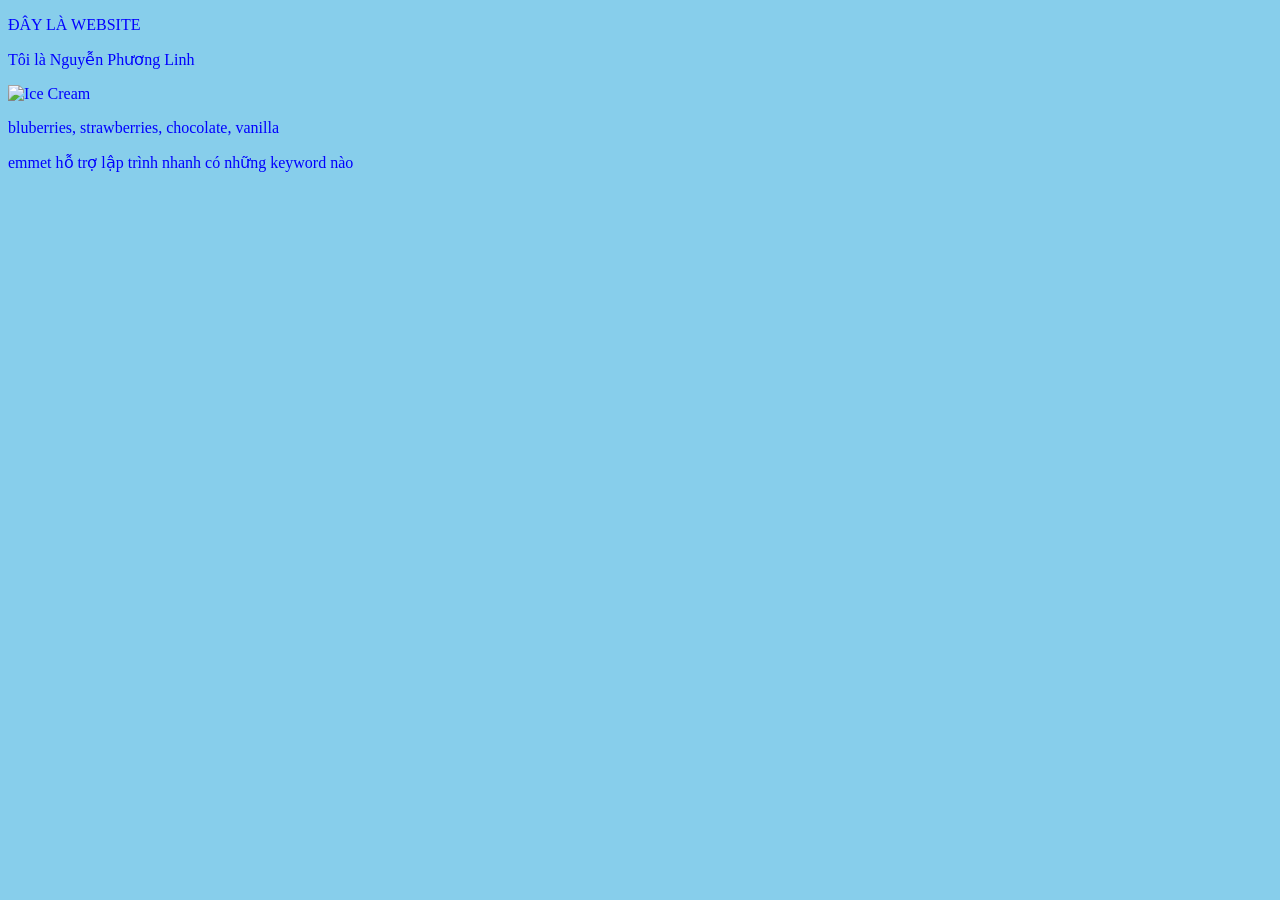
==== index.html @ 389816d5 "Add files via upload" ====
<!DOCTYPE html>
<html lang="en">
<head>
    <meta charset="UTF-8">
    <meta name="viewport" content="width=device-width, initial-scale=1.0">
    <title>My honest reaction to all the ice ccream i have try</title>
</head>
<body bgcolor="skyblue" text="blue">
    <p> ĐÂY LÀ WEBSITE </p>
    <p> Tôi là Nguyễn Phương Linh </p>
    <img src="https://i.pinimg.com/736x/10/71/b9/1071b955b9f5aaaeb2eae6da5cc2c15c.jpg" alt="Ice Cream" width="500">
    <p>bluberries, strawberries, chocolate, vanilla</p>
</body>
</html>
emmet hỗ trợ lập trình nhanh có những keyword nào
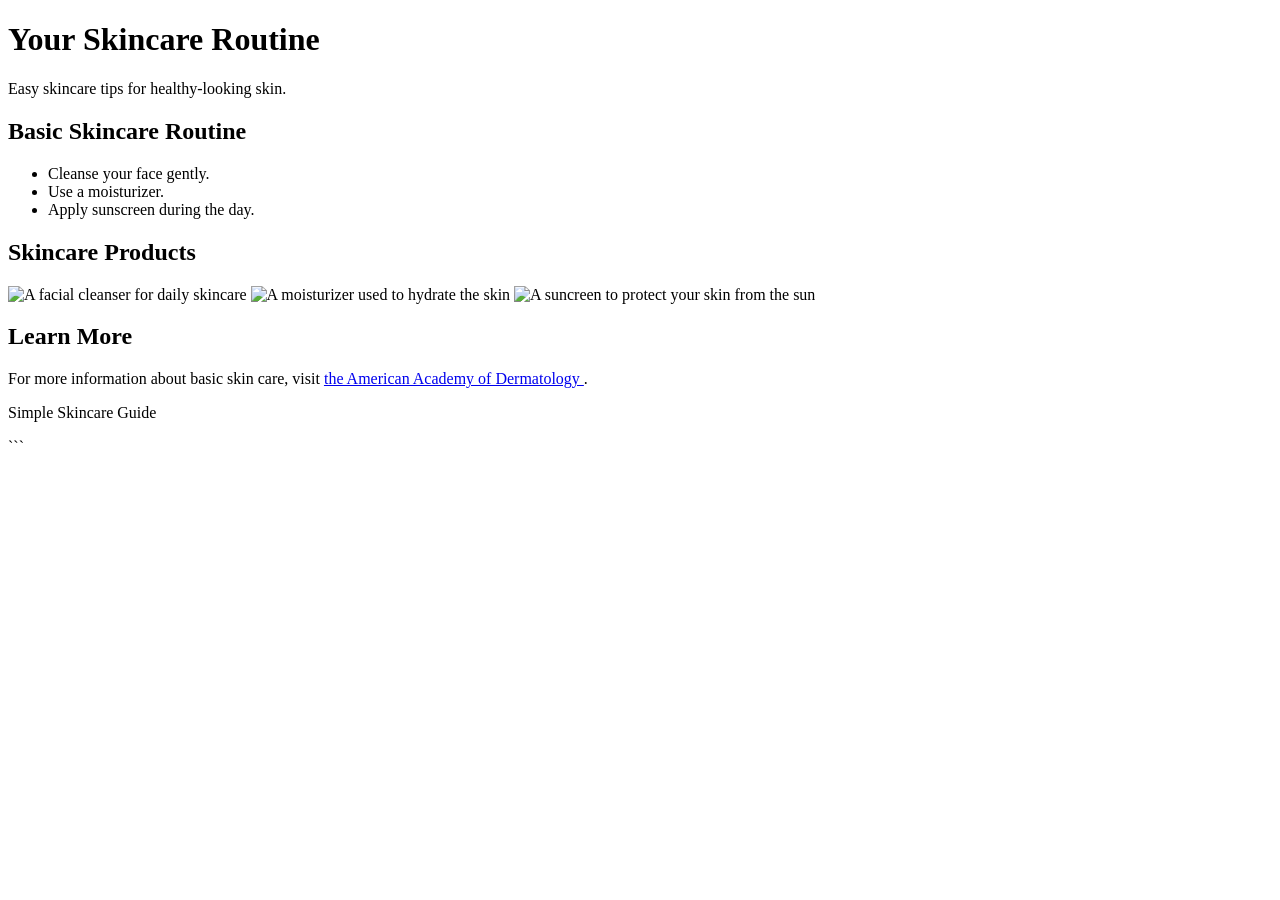
==== commit 87a514f6: "Add files via upload" ====
--- a/index.html
+++ b/index.html
@@ -1,15 +1,60 @@
 <!DOCTYPE html>
 <html lang="en">
+
 <head>
     <meta charset="UTF-8">
     <meta name="viewport" content="width=device-width, initial-scale=1.0">
-    <title>My honest reaction to all the ice ccream i have try</title>
+    <title>Your Skincare Routine</title>
+    <link rel="stylesheet" href="styles.css">
 </head>
-<body bgcolor="skyblue" text="blue">
-    <p> ĐÂY LÀ WEBSITE </p>
-    <p> Tôi là Nguyễn Phương Linh </p>
-    <img src="https://i.pinimg.com/736x/10/71/b9/1071b955b9f5aaaeb2eae6da5cc2c15c.jpg" alt="Ice Cream" width="500">
-    <p>bluberries, strawberries, chocolate, vanilla</p>
+
+<body background="#EFECE4">
+
+    <header>
+        <h1>Your Skincare Routine</h1>
+        <p>Easy skincare tips for healthy-looking skin.</p>
+    </header>
+
+    <main>
+
+        <section>
+            <h2>Basic Skincare Routine</h2>
+
+            <ul>
+                <li>Cleanse your face gently.</li>
+                <li>Use a moisturizer.</li>
+                <li>Apply sunscreen during the day.</li>
+            </ul>
+        </section>
+
+        <section>
+            <h2>Skincare Products </h2>
+
+            <div class="products">
+                <img src="img,icon/cleanser.jpg" alt="A facial cleanser for daily skincare">
+                <img src="img,icon/moisturizer.jpg" alt="A moisturizer used to hydrate the skin">
+                <img src="img,icon/suncreen.jpg" alt="A suncreen to protect your skin from the sun">
+            </div>
+        </section>
+
+        <section>
+            <h2>Learn More</h2>
+
+            <p>
+                For more information about basic skin care, visit
+                <a href="https://www.aad.org/public/everyday-care/skin-care-basics/care">
+                    the American Academy of Dermatology
+                </a>.
+            </p>
+        </section>
+
+    </main>
+
+    <footer>
+        <p>Simple Skincare Guide</p>
+    </footer>
+
 </body>
+
 </html>
-emmet hỗ trợ lập trình nhanh có những keyword nào+```
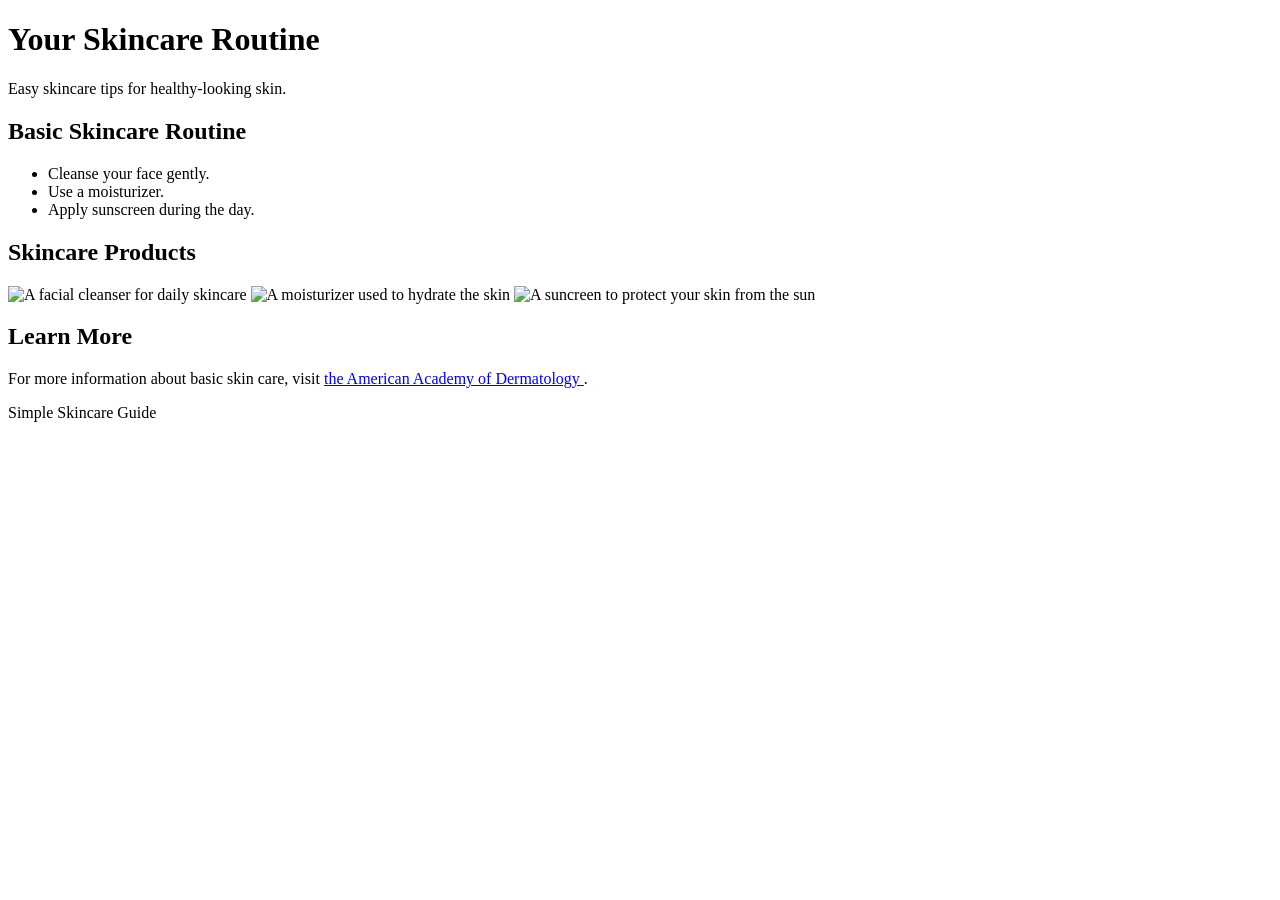
==== commit 668df86d: "Add files via upload" ====
--- a/index.html
+++ b/index.html
@@ -31,9 +31,9 @@
             <h2>Skincare Products </h2>
 
             <div class="products">
-                <img src="img,icon/cleanser.jpg" alt="A facial cleanser for daily skincare">
-                <img src="img,icon/moisturizer.jpg" alt="A moisturizer used to hydrate the skin">
-                <img src="img,icon/suncreen.jpg" alt="A suncreen to protect your skin from the sun">
+                <img src="https://d2c3d01lcpw2ui.cloudfront.net/gl/data/item/1745996748/t17586098603247a8aeb72b780.jpg" alt="A facial cleanser for daily skincare">
+                <img src="https://sammishop.com/_next/image?url=https%3A%2F%2Fproduct.hstatic.net%2F200000551679%2Fproduct%2Fround_lab_kem_duong_da_birch_juice_moisturizing_cream2_5e112424c38f448c9b8323870c92bcba.jpg&w=3840&q=90" alt="A moisturizer used to hydrate the skin">
+                <img src="https://cdn.50-ml.media/media/catalog/product/b/e/beauty_of_joseon_relief_sun_rice_probiotics_spf_50_2.jpg?optimize=medium&bg-color=255,255,255&fit=bounds&height=540&width=540" alt="A suncreen to protect your skin from the sun">
             </div>
         </section>
 
@@ -57,4 +57,4 @@
 </body>
 
 </html>
-```
+
